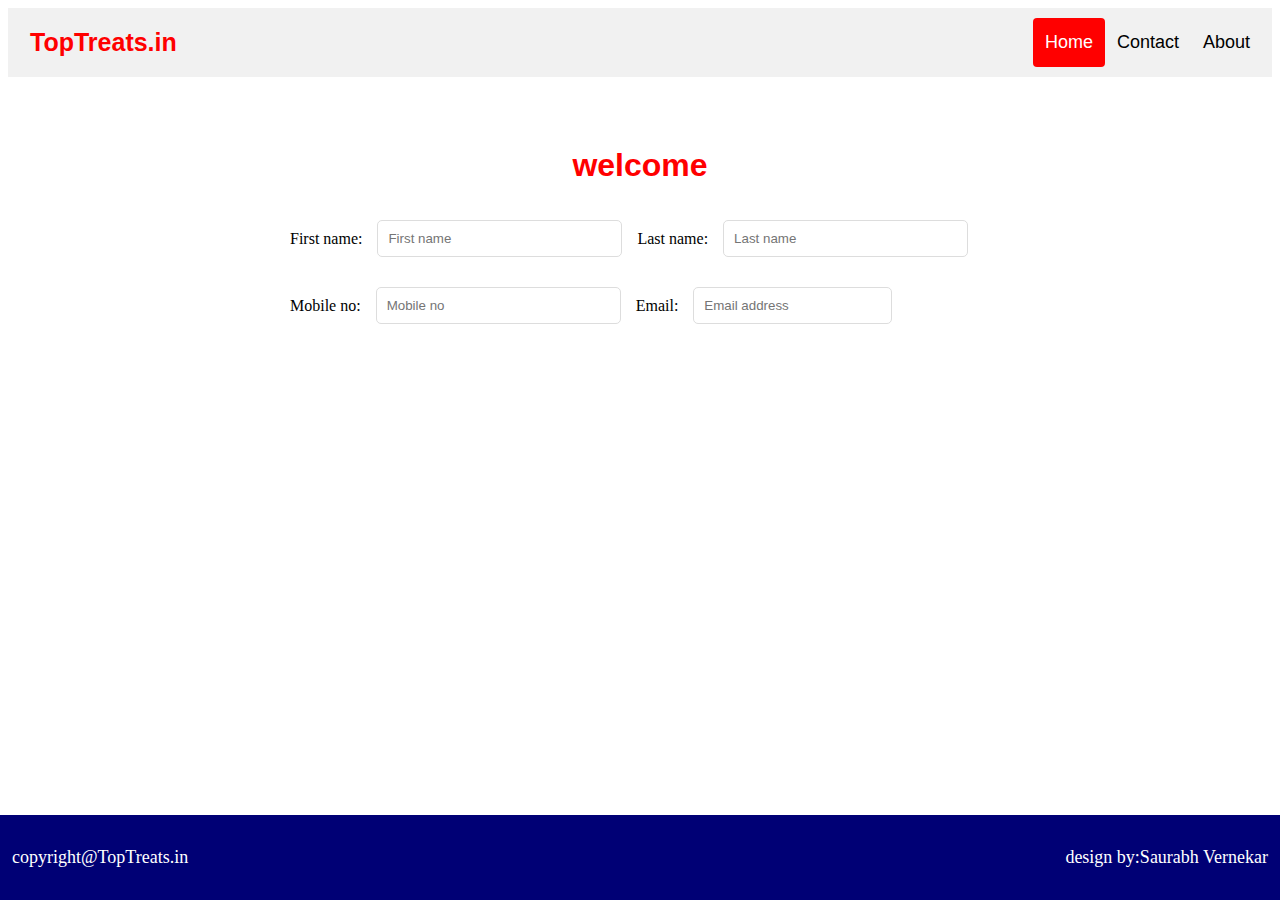
==== ajency/index.html @ 6225695c "Add files via upload" ====
<!DOCTYPE html> 
<html>
<head>
    <title>TopTreat</title>
	<meta name="viewport" content="width = device-width, initial-scale = 1">
	<link rel="stylesheet" href="css/style.css">
</head>
<body>
 <header class="header">
  <a href="#default" class="logo" style="color:red" >TopTreats.in</a>
  <div class="header-right">
    <a class="active" href="#home">Home</a>
    <a href="#contact">Contact</a>
    <a href="#about">About</a>
  </div>
</header>

<div class="sv centered">
    <h1 style=" font-family: sans-serif;  color:red">welcome</h1>
    <form class="form-inline" >
             <br><br> 
            <label for="fname">First name:</label>
            <input type="text" id="fname" placeholder="First name" name="fname" value="">
            <label for="lname">Last name:</label>
            <input type="text" id="lname"placeholder="Last name" name="lname" value="">
            
            

            <label for="mobileno">Mobile no:</label>
            <input type="number" id="mobileno" placeholder="Mobile no" name="mobileno" value="">
            <label for="email">Email:</label>
            <input type="email" id="email" placeholder="Email address" name="email" value="">
            </form>

    </div>

    <footer class="footer">
        <p>copyright@TopTreats.in</p>
        <div class="footer-right">
        <p>design by:Saurabh Vernekar</p>
        </div>  
    </footer>
</body>
</html>
---- ajency/css/style.css ----
.header {
  overflow: hidden;
  background-color: #f1f1f1;
  padding: 10px 10px;
}


.header a {
  float: left;
  color: black;
  text-align: center;
  padding: 12px;
  text-decoration: none;
  font-family: sans-serif;
  font-size: 18px;
  line-height: 25px;
  border-radius: 4px;
}

.header a.logo {
  font-size: 25px;
  font-weight: bold;
}


.header a:hover {
  background-color: #ddd;
  color: black;
}


.header a.active {
  background-color:red;
  color: white;
}


.header-right {
  float: right;
}

body {
  background-image: url('images/bgimage.jpg');
  background-repeat: no-repeat;
  background-attachment: fixed;
  background-size:cover;
}

.sv
 {  
  
  margin:30px auto;
  display: block; 
  height: 300px;
  width: 700px;
  border-width:10px; 
  border-color: blue;
  color: black;
  text-align: center;
  background-color:#ffffff;

 }

 .centered
 {
  margin:70px auto;
  display:block;

}
input[type=text], input[type=number] {
  width: 35%;
  padding: 12px 20px;
  margin: 8px 0;
  display: inline-block;
  border: 1px solid #ccc;
  box-sizing: border-box;
}

.form-inline {
  display: flex;
  flex-flow: row wrap;
  align-items: center;
}


.form-inline label {
  margin: 5px 10px 5px 0;
}


.form-inline input {
  vertical-align: middle;
  border-radius: 5px;
  margin: 15px 15px 15px 5px;
  padding: 10px;
  background-color: #ffffff;
  border: 1px solid #ddd;
}

.footer{
   position: fixed;
   left: 0;
   bottom: 0;
   width: 100%;
   background-color:rgb(0,0,117);
   color: white;
   text-align: center;
}
.footer p{
 float: left;
  color: white;
  text-align: center;
  padding: 12px;
  text-decoration: none;
  font-size: 18px;
  line-height: 25px;
}

.footer-right{
  float: right;
}



@media screen and (max-width: 800px) {
  .header a {
    float: none;
    display: block;
    text-align: left;
  }
  .header-right {
    float: none;
  }
  .sv {
    float:none;
    display:block;
    text-align: center;
    height: 550px;
    width: 400px;    
  } 
  
   .form-inline input {
    margin: 10px 0;
    align-self: center;
  }

  .form-inline {
    flex-direction: column;
    align-items: stretch;
  }
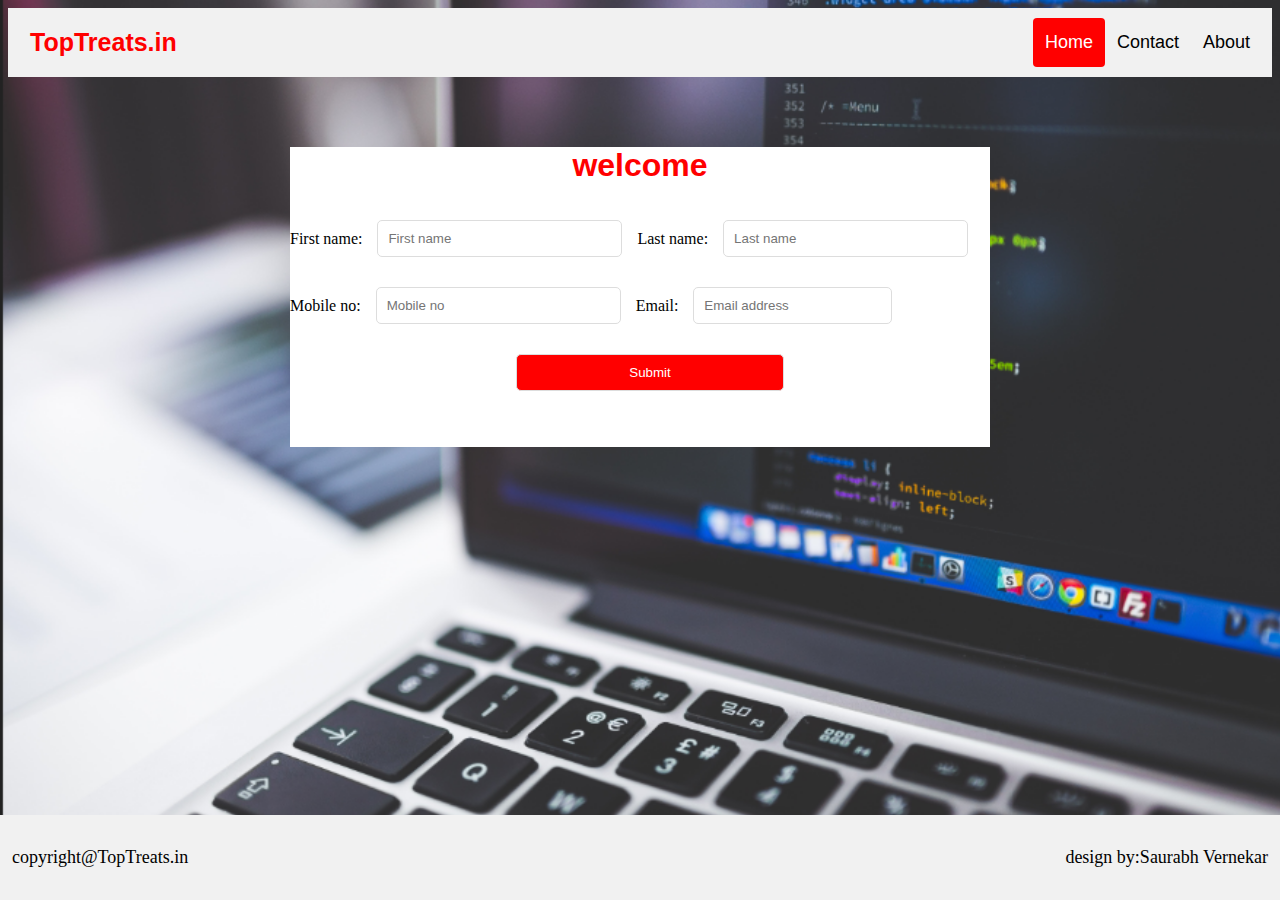
==== commit 94ec3b9a: "Add files via upload" ====
--- a/ajency/index.html
+++ b/ajency/index.html
@@ -30,6 +30,9 @@
             <input type="number" id="mobileno" placeholder="Mobile no" name="mobileno" value="">
             <label for="email">Email:</label>
             <input type="email" id="email" placeholder="Email address" name="email" value="">
+            <div class="buttonholder"> 
+            <input  type="submit" name="submit">
+            </div>
             </form>
 
     </div>
--- a/ajency/css/style.css
+++ b/ajency/css/style.css
@@ -40,7 +40,7 @@
 }
 
 body {
-  background-image: url('images/bgimage.jpg');
+  background-image: url('../images/bgimage.png');
   background-repeat: no-repeat;
   background-attachment: fixed;
   background-size:cover;
@@ -76,6 +76,27 @@
   box-sizing: border-box;
 }
 
+input[type=submit]{
+  width: 40%;
+  background-color: red;
+  color: white;
+  padding: 12px 20px;
+  margin: 8px 0;
+  border: none;
+  border-radius: 4px;
+  cursor: pointer;
+   
+}
+
+input[type=submit]:hover {
+  background-color: darkred;
+}
+
+.buttonholder{
+  width: 100%;
+  padding-left: 30px;
+}
+
 .form-inline {
   display: flex;
   flex-flow: row wrap;
@@ -93,7 +114,6 @@
   border-radius: 5px;
   margin: 15px 15px 15px 5px;
   padding: 10px;
-  background-color: #ffffff;
   border: 1px solid #ddd;
 }
 
@@ -102,13 +122,13 @@
    left: 0;
    bottom: 0;
    width: 100%;
-   background-color:rgb(0,0,117);
-   color: white;
+   background-color:#f1f1f1;
+   color: black;
    text-align: center;
 }
 .footer p{
  float: left;
-  color: white;
+  color: black;
   text-align: center;
   padding: 12px;
   text-decoration: none;
@@ -147,4 +167,23 @@
   .form-inline {
     flex-direction: column;
     align-items: stretch;
-  }+  }
+
+  .footer{
+   position:static;
+
+ }
+  
+  .footer p{
+   float: none;
+    display: block;
+    text-align: center;
+
+  }
+
+  .footer-right{
+    float: none;
+    text-align: center;
+   
+  }
+
